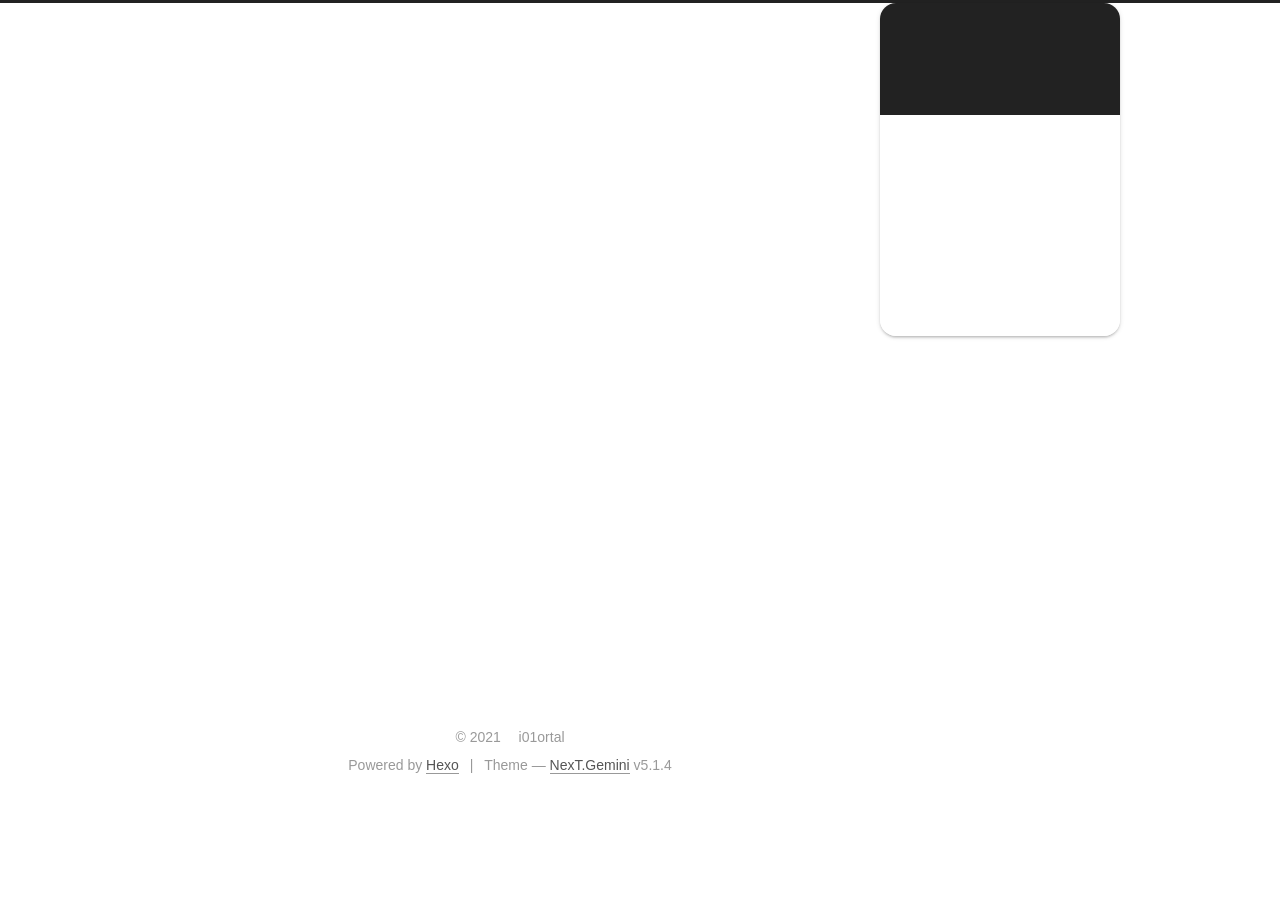
==== about/index.html @ e4cbe6ba "Site updated: 2021-07-30 02:24:01" ====
<!DOCTYPE html>



  


<html class="theme-next gemini use-motion" lang="en">
<head>
  <meta charset="UTF-8"/>
<meta http-equiv="X-UA-Compatible" content="IE=edge" />
<meta name="viewport" content="width=device-width, initial-scale=1, maximum-scale=1"/>
<meta name="theme-color" content="#222">









<meta http-equiv="Cache-Control" content="no-transform" />
<meta http-equiv="Cache-Control" content="no-siteapp" />
















  
  
  <link href="/lib/fancybox/source/jquery.fancybox.css?v=2.1.5" rel="stylesheet" type="text/css" />







<link href="/lib/font-awesome/css/font-awesome.min.css?v=4.6.2" rel="stylesheet" type="text/css" />

<link href="/css/main.css?v=5.1.4" rel="stylesheet" type="text/css" />


  <link rel="apple-touch-icon" sizes="180x180" href="/images/favicon.ico?v=5.1.4">


  <link rel="icon" type="image/png" sizes="32x32" href="/images/favicon.ico?v=5.1.4">


  <link rel="icon" type="image/png" sizes="16x16" href="/images/favicon.ico?v=5.1.4">


  <link rel="mask-icon" href="/images/favicon.ico?v=5.1.4" color="#222">





  <meta name="keywords" content="Hexo, NexT" />




  


  <link rel="alternate" href="/atom.xml" title="i01ortal" type="application/atom+xml" />






<meta name="description" content="Yushu dissolve faery deep, containing light mixed vulgar like centerless. No fear. No distractions. The ability to let that which does not matter truly slide. About me I’ve waited 60 years for her. Th">
<meta property="og:type" content="website">
<meta property="og:title" content="About">
<meta property="og:url" content="http://i01ortal.tk/about/index.html">
<meta property="og:site_name" content="i01ortal">
<meta property="og:description" content="Yushu dissolve faery deep, containing light mixed vulgar like centerless. No fear. No distractions. The ability to let that which does not matter truly slide. About me I’ve waited 60 years for her. Th">
<meta property="og:locale" content="en_US">
<meta property="og:image" content="http://i01ortal.tk/about/about.png">
<meta property="article:published_time" content="2021-07-16T03:40:44.000Z">
<meta property="article:modified_time" content="2021-07-30T09:21:51.119Z">
<meta property="article:author" content="i01ortal">
<meta property="article:tag" content="Pathfinder">
<meta name="twitter:card" content="summary">
<meta name="twitter:image" content="http://i01ortal.tk/about/about.png">



<script type="text/javascript" id="hexo.configurations">
  var NexT = window.NexT || {};
  var CONFIG = {
    root: '',
    scheme: 'Gemini',
    version: '5.1.4',
    sidebar: {"position":"right","display":"post","offset":12,"b2t":true,"scrollpercent":false,"onmobile":false},
    fancybox: true,
    tabs: true,
    motion: {"enable":true,"async":false,"transition":{"post_block":"fadeIn","post_header":"slideDownIn","post_body":"slideDownIn","coll_header":"slideLeftIn","sidebar":"slideUpIn"}},
    duoshuo: {
      userId: '0',
      author: 'Author'
    },
    algolia: {
      applicationID: '',
      apiKey: '',
      indexName: '',
      hits: {"per_page":10},
      labels: {"input_placeholder":"Search for Posts","hits_empty":"We didn't find any results for the search: ${query}","hits_stats":"${hits} results found in ${time} ms"}
    }
  };
</script>



  <link rel="canonical" href="http://i01ortal.tk/about/"/>





  <title>About | i01ortal</title>
  








<meta name="generator" content="Hexo 5.4.0"></head>

<body itemscope itemtype="http://schema.org/WebPage" lang="en">

  
  
    
  

  <div class="container sidebar-position-right page-post-detail">
    <div class="headband"></div>

    <header id="header" class="header" itemscope itemtype="http://schema.org/WPHeader">
      <div class="header-inner"><div class="site-brand-wrapper">
  <div class="site-meta ">
    

    <div class="custom-logo-site-title">
      <a href="/"  class="brand" rel="start">
        <span class="logo-line-before"><i></i></span>
        <span class="site-title">i01ortal</span>
        <span class="logo-line-after"><i></i></span>
      </a>
    </div>
      
        <p class="site-subtitle">My Conquest Is the Sea of Stars</p>
      
  </div>

  <div class="site-nav-toggle">
    <button>
      <span class="btn-bar"></span>
      <span class="btn-bar"></span>
      <span class="btn-bar"></span>
    </button>
  </div>
</div>

<nav class="site-nav">
  

  
    <ul id="menu" class="menu">
      
        
        <li class="menu-item menu-item-home">
          <a href="/" rel="section">
            
              <i class="menu-item-icon fa fa-fw fa-question-circle"></i> <br />
            
            Home
          </a>
        </li>
      
        
        <li class="menu-item menu-item-about">
          <a href="/about/" rel="section">
            
              <i class="menu-item-icon fa fa-fw fa-question-circle"></i> <br />
            
            About
          </a>
        </li>
      
        
        <li class="menu-item menu-item-tags">
          <a href="/tags/" rel="section">
            
              <i class="menu-item-icon fa fa-fw fa-question-circle"></i> <br />
            
            Tags
          </a>
        </li>
      
        
        <li class="menu-item menu-item-categories">
          <a href="/categories/" rel="section">
            
              <i class="menu-item-icon fa fa-fw fa-question-circle"></i> <br />
            
            Categories
          </a>
        </li>
      
        
        <li class="menu-item menu-item-archives">
          <a href="/archives/" rel="section">
            
              <i class="menu-item-icon fa fa-fw fa-question-circle"></i> <br />
            
            Archives
          </a>
        </li>
      

      
    </ul>
  

  
</nav>



 </div>
    </header>

    <main id="main" class="main">
      <div class="main-inner">
        <div class="content-wrap">
          <div id="content" class="content">
            

  <div id="posts" class="posts-expand">
    
    
    
    <div class="post-block page">
      <header class="post-header">

	<h1 class="post-title" itemprop="name headline">About</h1>



</header>

      
      
      
      <div class="post-body">
        
        
          <p>Yushu dissolve faery deep, containing light mixed vulgar like centerless.</p>
<p>No fear. No distractions. The ability to let that which does not matter truly slide.</p>
<p>About me I’ve waited 60 years for her.</p>
<p>This is my Email : <a href="mailto:&#x69;&#x30;&#49;&#x6f;&#x72;&#x74;&#x61;&#x6c;&#x40;&#x6f;&#x75;&#116;&#108;&#111;&#111;&#x6b;&#x2e;&#x63;&#111;&#x6d;">&#x69;&#x30;&#49;&#x6f;&#x72;&#x74;&#x61;&#x6c;&#x40;&#x6f;&#x75;&#116;&#108;&#111;&#111;&#x6b;&#x2e;&#x63;&#111;&#x6d;</a> if you any question , please.</p>
<p><img src="/about/about.png" alt="about"></p>

        
      </div>
      
      
      
    </div>
    
    
    
  </div>


          </div>
          


          

  



        </div>
        
          
  
  <div class="sidebar-toggle">
    <div class="sidebar-toggle-line-wrap">
      <span class="sidebar-toggle-line sidebar-toggle-line-first"></span>
      <span class="sidebar-toggle-line sidebar-toggle-line-middle"></span>
      <span class="sidebar-toggle-line sidebar-toggle-line-last"></span>
    </div>
  </div>

  <aside id="sidebar" class="sidebar">
    
    <div class="sidebar-inner">

      

      

      <section class="site-overview-wrap sidebar-panel sidebar-panel-active">
        <div class="site-overview">
          <div class="site-author motion-element" itemprop="author" itemscope itemtype="http://schema.org/Person">
            
              <img class="site-author-image" itemprop="image"
                src="/images/avatar.gif"
                alt="" />
            
              <p class="site-author-name" itemprop="name"></p>
              <p class="site-description motion-element" itemprop="description"></p>
          </div>

          <nav class="site-state motion-element">

            
              <div class="site-state-item site-state-posts">
              
                <a href="/archives/">
              
                  <span class="site-state-item-count">1</span>
                  <span class="site-state-item-name">posts</span>
                </a>
              </div>
            

            
              
              
              <div class="site-state-item site-state-categories">
                <a href="/categories/index.html">
                  <span class="site-state-item-count">1</span>
                  <span class="site-state-item-name">categories</span>
                </a>
              </div>
            

            
              
              
              <div class="site-state-item site-state-tags">
                <a href="/tags/index.html">
                  <span class="site-state-item-count">1</span>
                  <span class="site-state-item-name">tags</span>
                </a>
              </div>
            

          </nav>

          
            <div class="feed-link motion-element">
              <a href="/atom.xml" rel="alternate">
                <i class="fa fa-rss"></i>
                RSS
              </a>
            </div>
          

          
            <div class="links-of-author motion-element">
                
                  <span class="links-of-author-item">
                    <a href="https://github.com/i01ortal" target="_blank" title="GitHub">
                      
                        <i class="fa fa-fw fa-github"></i>GitHub</a>
                  </span>
                
                  <span class="links-of-author-item">
                    <a href="https://twitter.com/i01ortal" target="_blank" title="Twitter">
                      
                        <i class="fa fa-fw fa-twitter"></i>Twitter</a>
                  </span>
                
            </div>
          

          
          

          
          

          

        </div>
      </section>

      

      
        <div class="back-to-top">
          <i class="fa fa-arrow-up"></i>
          
        </div>
      

    </div>
  </aside>


        
      </div>
    </main>

    <footer id="footer" class="footer">
      <div class="footer-inner">
        <div class="copyright">&copy; <span itemprop="copyrightYear">2021</span>
  <span class="with-love">
    <i class="fa fa-user"></i>
  </span>
  <span class="author" itemprop="copyrightHolder">i01ortal</span>

  
</div>


  <div class="powered-by">Powered by <a class="theme-link" target="_blank" href="https://hexo.io">Hexo</a></div>



  <span class="post-meta-divider">|</span>



  <div class="theme-info">Theme &mdash; <a class="theme-link" target="_blank" href="https://github.com/iissnan/hexo-theme-next">NexT.Gemini</a> v5.1.4</div>




        







        
      </div>
    </footer>

    

    

  </div>

  

<script type="text/javascript">
  if (Object.prototype.toString.call(window.Promise) !== '[object Function]') {
    window.Promise = null;
  }
</script>









  












  
  
    <script type="text/javascript" src="/lib/jquery/index.js?v=2.1.3"></script>
  

  
  
    <script type="text/javascript" src="/lib/fastclick/lib/fastclick.min.js?v=1.0.6"></script>
  

  
  
    <script type="text/javascript" src="/lib/jquery_lazyload/jquery.lazyload.js?v=1.9.7"></script>
  

  
  
    <script type="text/javascript" src="/lib/velocity/velocity.min.js?v=1.2.1"></script>
  

  
  
    <script type="text/javascript" src="/lib/velocity/velocity.ui.min.js?v=1.2.1"></script>
  

  
  
    <script type="text/javascript" src="/lib/fancybox/source/jquery.fancybox.pack.js?v=2.1.5"></script>
  


  


  <script type="text/javascript" src="/js/src/utils.js?v=5.1.4"></script>

  <script type="text/javascript" src="/js/src/motion.js?v=5.1.4"></script>



  
  


  <script type="text/javascript" src="/js/src/affix.js?v=5.1.4"></script>

  <script type="text/javascript" src="/js/src/schemes/pisces.js?v=5.1.4"></script>



  
  <script type="text/javascript" src="/js/src/scrollspy.js?v=5.1.4"></script>
<script type="text/javascript" src="/js/src/post-details.js?v=5.1.4"></script>



  


  <script type="text/javascript" src="/js/src/bootstrap.js?v=5.1.4"></script>



  


  




	





  





  












  





  

  

  

  
  

  

  

  

</body>
</html>
---- css/main.css ----
/* normalize.css v3.0.2 | MIT License | git.io/normalize */
html {
  font-family: sans-serif; /* 1 */
  -ms-text-size-adjust: 100%; /* 2 */
  -webkit-text-size-adjust: 100%; /* 2 */
}
body {
  margin: 0;
}
article,
aside,
details,
figcaption,
figure,
footer,
header,
hgroup,
main,
menu,
nav,
section,
summary {
  display: block;
}
audio,
canvas,
progress,
video {
  display: inline-block; /* 1 */
  vertical-align: baseline; /* 2 */
}
audio:not([controls]) {
  display: none;
  height: 0;
}
[hidden],
template {
  display: none;
}
a {
  background-color: transparent;
}
a:active,
a:hover {
  outline: 0;
}
abbr[title] {
  border-bottom: 1px dotted;
}
b,
strong {
  font-weight: bold;
}
dfn {
  font-style: italic;
}
h1 {
  font-size: 2em;
  margin: 0.67em 0;
}
mark {
  background: #ff0;
  color: #000;
}
small {
  font-size: 80%;
}
sub,
sup {
  font-size: 75%;
  line-height: 0;
  position: relative;
  vertical-align: baseline;
}
sup {
  top: -0.5em;
}
sub {
  bottom: -0.25em;
}
img {
  border: 0;
}
svg:not(:root) {
  overflow: hidden;
}
figure {
  margin: 1em 40px;
}
hr {
  -moz-box-sizing: content-box;
  box-sizing: content-box;
  height: 0;
}
pre {
  overflow: auto;
}
code,
kbd,
pre,
samp {
  font-family: monospace, monospace;
  font-size: 1em;
}
button,
input,
optgroup,
select,
textarea {
  color: inherit; /* 1 */
  font: inherit; /* 2 */
  margin: 0; /* 3 */
}
button {
  overflow: visible;
}
button,
select {
  text-transform: none;
}
button,
html input[type="button"],
input[type="reset"],
input[type="submit"] {
  -webkit-appearance: button; /* 2 */
  cursor: pointer; /* 3 */
}
button[disabled],
html input[disabled] {
  cursor: default;
}
button::-moz-focus-inner,
input::-moz-focus-inner {
  border: 0;
  padding: 0;
}
input {
  line-height: normal;
}
input[type="checkbox"],
input[type="radio"] {
  box-sizing: border-box; /* 1 */
  padding: 0; /* 2 */
}
input[type="number"]::-webkit-inner-spin-button,
input[type="number"]::-webkit-outer-spin-button {
  height: auto;
}
input[type="search"] {
  -webkit-appearance: textfield; /* 1 */
  -moz-box-sizing: content-box;
  -webkit-box-sizing: content-box; /* 2 */
  box-sizing: content-box;
}
input[type="search"]::-webkit-search-cancel-button,
input[type="search"]::-webkit-search-decoration {
  -webkit-appearance: none;
}
fieldset {
  border: 1px solid #c0c0c0;
  margin: 0 2px;
  padding: 0.35em 0.625em 0.75em;
}
legend {
  border: 0; /* 1 */
  padding: 0; /* 2 */
}
textarea {
  overflow: auto;
}
optgroup {
  font-weight: bold;
}
table {
  border-collapse: collapse;
  border-spacing: 0;
}
td,
th {
  padding: 0;
}
::selection {
  background: #262a30;
  color: #fff;
}
body {
  position: relative;
  font-family: 'Lato', "PingFang SC", "Microsoft YaHei", sans-serif;
  font-size: 14px;
  line-height: 2;
  color: #555;
  background: #eee;
}
@media (max-width: 767px) {
  body {
    padding-right: 0 !important;
  }
}
@media (min-width: 768px) and (max-width: 991px) {
  body {
    padding-right: 0 !important;
  }
}
@media (min-width: 1600px) {
  body {
    font-size: 16px;
  }
}
h1,
h2,
h3,
h4,
h5,
h6 {
  margin: 0;
  padding: 0;
  font-weight: bold;
  line-height: 1.5;
  font-family: 'Lato', "PingFang SC", "Microsoft YaHei", sans-serif;
}
h2,
h3,
h4,
h5,
h6 {
  margin: 20px 0 15px;
}
h1 {
  font-size: 22px;
}
@media (max-width: 767px) {
  h1 {
    font-size: 18px;
  }
}
h2 {
  font-size: 20px;
}
@media (max-width: 767px) {
  h2 {
    font-size: 16px;
  }
}
h3 {
  font-size: 18px;
}
@media (max-width: 767px) {
  h3 {
    font-size: 14px;
  }
}
h4 {
  font-size: 16px;
}
@media (max-width: 767px) {
  h4 {
    font-size: 12px;
  }
}
h5 {
  font-size: 14px;
}
@media (max-width: 767px) {
  h5 {
    font-size: 10px;
  }
}
h6 {
  font-size: 12px;
}
@media (max-width: 767px) {
  h6 {
    font-size: 8px;
  }
}
p {
  margin: 0 0 20px 0;
}
a {
  color: #555;
  text-decoration: none;
  outline: none;
  border-bottom: 1px solid #999;
  word-wrap: break-word;
}
a:hover {
  color: #222;
  border-bottom-color: #222;
}
blockquote {
  margin: 0;
  padding: 0;
}
img {
  display: block;
  margin: auto;
  max-width: 100%;
  height: auto;
}
hr {
  margin: 40px 0;
  height: 3px;
  border: none;
  background-color: #ddd;
  background-image: repeating-linear-gradient(-45deg, #fff, #fff 4px, transparent 4px, transparent 8px);
}
blockquote {
  padding: 0 15px;
  color: #666;
  border-left: 4px solid #ddd;
}
blockquote cite::before {
  content: "-";
  padding: 0 5px;
}
dt {
  font-weight: 700;
}
dd {
  margin: 0;
  padding: 0;
}
kbd {
  border: 1px solid #ccc;
  border-radius: 0.2em;
  box-shadow: 0.1em 0.1em 0.2em rgba(0,0,0,0.1);
  background-color: #f9f9f9;
  font-family: inherit;
  background-image: -webkit-linear-gradient(top, #eee, #fff, #eee);
  padding: 0.1em 0.3em;
  white-space: nowrap;
}
.text-left {
  text-align: left;
}
.text-center {
  text-align: center;
}
.text-right {
  text-align: right;
}
.text-justify {
  text-align: justify;
}
.text-nowrap {
  white-space: nowrap;
}
.text-lowercase {
  text-transform: lowercase;
}
.text-uppercase {
  text-transform: uppercase;
}
.text-capitalize {
  text-transform: capitalize;
}
.center-block {
  display: block;
  margin-left: auto;
  margin-right: auto;
}
.clearfix:before,
.clearfix:after {
  content: " ";
  display: table;
}
.clearfix:after {
  clear: both;
}
.pullquote {
  width: 45%;
}
.pullquote.left {
  float: left;
  margin-left: 5px;
  margin-right: 10px;
}
.pullquote.right {
  float: right;
  margin-left: 10px;
  margin-right: 5px;
}
.affix.affix.affix {
  position: fixed;
}
.translation {
  margin-top: -20px;
  font-size: 14px;
  color: #999;
}
.scrollbar-measure {
  width: 100px;
  height: 100px;
  overflow: scroll;
  position: absolute;
  top: -9999px;
}
.use-motion .motion-element {
  opacity: 0;
}
table {
  margin: 20px 0;
  width: 100%;
  border-collapse: collapse;
  border-spacing: 0;
  border: 1px solid #ddd;
  font-size: 14px;
  table-layout: fixed;
  word-wrap: break-all;
}
table>tbody>tr:nth-of-type(odd) {
  background-color: #f9f9f9;
}
table>tbody>tr:hover {
  background-color: #f5f5f5;
}
caption,
th,
td {
  padding: 8px;
  text-align: left;
  vertical-align: middle;
  font-weight: normal;
}
th,
td {
  border-bottom: 3px solid #ddd;
  border-right: 1px solid #eee;
}
th {
  padding-bottom: 10px;
  font-weight: 700;
}
td {
  border-bottom-width: 1px;
}
html,
body {
  height: 100%;
}
.container {
  position: relative;
  min-height: 100%;
}
.header-inner {
  margin: 0 auto;
  padding: 100px 0 70px;
  width: calc(100% - 252px);
}
@media (min-width: 1600px) {
  .container .header-inner {
    width: 900px;
  }
}
.main {
  padding-bottom: 150px;
}
.main-inner {
  margin: 0 auto;
  width: calc(100% - 252px);
}
@media (min-width: 1600px) {
  .container .main-inner {
    width: 900px;
  }
}
.footer {
  position: absolute;
  left: 0;
  bottom: 0;
  width: 100%;
  min-height: 50px;
}
.footer-inner {
  box-sizing: border-box;
  margin: 20px auto;
  width: calc(100% - 252px);
}
@media (min-width: 1600px) {
  .container .footer-inner {
    width: 900px;
  }
}
pre,
.highlight {
  overflow: auto;
  margin: 20px 0;
  padding: 0;
  font-size: 13px;
  color: #4d4d4c;
  background: #f7f7f7;
  line-height: 1.6;
}
pre,
code {
  font-family: consolas, Menlo, "PingFang SC", "Microsoft YaHei", monospace;
}
code {
  padding: 2px 4px;
  word-wrap: break-word;
  color: #555;
  background: #eee;
  border-radius: 3px;
  font-size: 13px;
}
pre {
  padding: 10px;
}
pre code {
  padding: 0;
  color: #4d4d4c;
  background: none;
  text-shadow: none;
}
.highlight {
  border-radius: 1px;
}
.highlight pre {
  border: none;
  margin: 0;
  padding: 10px 0;
}
.highlight table {
  margin: 0;
  width: auto;
  border: none;
}
.highlight td {
  border: none;
  padding: 0;
}
.highlight figcaption {
  font-size: 1em;
  color: #4d4d4c;
  line-height: 1em;
  margin-bottom: 1em;
}
.highlight figcaption:before,
.highlight figcaption:after {
  content: " ";
  display: table;
}
.highlight figcaption:after {
  clear: both;
}
.highlight figcaption a {
  float: right;
  color: #4d4d4c;
}
.highlight figcaption a:hover {
  border-bottom-color: #4d4d4c;
}
.highlight .gutter pre {
  padding-left: 10px;
  padding-right: 10px;
  color: #869194;
  text-align: right;
  background-color: #eff2f3;
}
.highlight .code pre {
  width: 100%;
  padding-left: 10px;
  padding-right: 10px;
  background-color: #f7f7f7;
}
.highlight .line {
  height: 20px;
}
.gutter {
  -webkit-user-select: none;
  -moz-user-select: none;
  -ms-user-select: none;
  user-select: none;
}
.gist table {
  width: auto;
}
.gist table td {
  border: none;
}
pre .deletion {
  background: #fdd;
}
pre .addition {
  background: #dfd;
}
pre .meta {
  color: #8959a8;
}
pre .comment {
  color: #8e908c;
}
pre .variable,
pre .attribute,
pre .tag,
pre .regexp,
pre .ruby .constant,
pre .xml .tag .title,
pre .xml .pi,
pre .xml .doctype,
pre .html .doctype,
pre .css .id,
pre .css .class,
pre .css .pseudo {
  color: #c82829;
}
pre .number,
pre .preprocessor,
pre .built_in,
pre .literal,
pre .params,
pre .constant,
pre .command {
  color: #f5871f;
}
pre .ruby .class .title,
pre .css .rules .attribute,
pre .string,
pre .value,
pre .inheritance,
pre .header,
pre .ruby .symbol,
pre .xml .cdata,
pre .special,
pre .number,
pre .formula {
  color: #718c00;
}
pre .title,
pre .css .hexcolor {
  color: #3e999f;
}
pre .function,
pre .python .decorator,
pre .python .title,
pre .ruby .function .title,
pre .ruby .title .keyword,
pre .perl .sub,
pre .javascript .title,
pre .coffeescript .title {
  color: #4271ae;
}
pre .keyword,
pre .javascript .function {
  color: #8959a8;
}
.full-image.full-image.full-image.full-image {
  border: none;
  max-width: 100%;
  width: auto;
  margin: 20px auto 25px;
}
@media (min-width: 992px) {
  .full-image.full-image.full-image.full-image {
    max-width: none;
    width: 118%;
    margin: 0 -9%;
  }
}
.blockquote-center,
.page-home .post-type-quote blockquote,
.page-post-detail .post-type-quote blockquote {
  position: relative;
  margin: 40px 0;
  padding: 0;
  border-left: none;
  text-align: center;
}
.blockquote-center::before,
.page-home .post-type-quote blockquote::before,
.page-post-detail .post-type-quote blockquote::before,
.blockquote-center::after,
.page-home .post-type-quote blockquote::after,
.page-post-detail .post-type-quote blockquote::after {
  position: absolute;
  content: ' ';
  display: block;
  width: 100%;
  height: 24px;
  opacity: 0.2;
  background-repeat: no-repeat;
  background-position: 0 -6px;
  background-size: 22px 22px;
}
.blockquote-center::before,
.page-home .post-type-quote blockquote::before,
.page-post-detail .post-type-quote blockquote::before {
  top: -20px;
  background-image: url("../images/quote-l.svg");
  border-top: 1px solid #ccc;
}
.blockquote-center::after,
.page-home .post-type-quote blockquote::after,
.page-post-detail .post-type-quote blockquote::after {
  bottom: -20px;
  background-image: url("../images/quote-r.svg");
  border-bottom: 1px solid #ccc;
  background-position: 100% 8px;
}
.blockquote-center p,
.page-home .post-type-quote blockquote p,
.page-post-detail .post-type-quote blockquote p,
.blockquote-center div,
.page-home .post-type-quote blockquote div,
.page-post-detail .post-type-quote blockquote div {
  text-align: center;
}
.post .post-body .group-picture img {
  box-sizing: border-box;
  padding: 0 3px;
  border: none;
}
.post .group-picture-row {
  overflow: hidden;
  margin-top: 6px;
}
.post .group-picture-row:first-child {
  margin-top: 0;
}
.post .group-picture-column {
  float: left;
}
.page-post-detail .post-body .group-picture-column {
  float: none;
  margin-top: 10px;
  width: auto !important;
}
.page-post-detail .post-body .group-picture-column img {
  margin: 0 auto;
}
.page-archive .group-picture-container {
  overflow: hidden;
}
.page-archive .group-picture-row {
  float: left;
}
.page-archive .group-picture-row:first-child {
  margin-top: 6px;
}
.page-archive .group-picture-column {
  max-width: 150px;
  max-height: 150px;
}
.post-body .note {
  position: relative;
  padding: 15px;
  margin-bottom: 20px;
  border: 1px solid #eee;
  border-left-width: 5px;
  border-radius: 3px;
}
.post-body .note h2,
.post-body .note h3,
.post-body .note h4,
.post-body .note h5,
.post-body .note h6 {
  margin-top: 0;
  margin-bottom: 0;
  border-bottom: initial;
  padding-top: 0 !important;
}
.post-body .note p:first-child,
.post-body .note ul:first-child,
.post-body .note ol:first-child,
.post-body .note table:first-child,
.post-body .note pre:first-child,
.post-body .note blockquote:first-child {
  margin-top: 0;
}
.post-body .note p:last-child,
.post-body .note ul:last-child,
.post-body .note ol:last-child,
.post-body .note table:last-child,
.post-body .note pre:last-child,
.post-body .note blockquote:last-child {
  margin-bottom: 0;
}
.post-body .note.default {
  border-left-color: #777;
}
.post-body .note.default h2,
.post-body .note.default h3,
.post-body .note.default h4,
.post-body .note.default h5,
.post-body .note.default h6 {
  color: #777;
}
.post-body .note.primary {
  border-left-color: #6f42c1;
}
.post-body .note.primary h2,
.post-body .note.primary h3,
.post-body .note.primary h4,
.post-body .note.primary h5,
.post-body .note.primary h6 {
  color: #6f42c1;
}
.post-body .note.info {
  border-left-color: #428bca;
}
.post-body .note.info h2,
.post-body .note.info h3,
.post-body .note.info h4,
.post-body .note.info h5,
.post-body .note.info h6 {
  color: #428bca;
}
.post-body .note.success {
  border-left-color: #5cb85c;
}
.post-body .note.success h2,
.post-body .note.success h3,
.post-body .note.success h4,
.post-body .note.success h5,
.post-body .note.success h6 {
  color: #5cb85c;
}
.post-body .note.warning {
  border-left-color: #f0ad4e;
}
.post-body .note.warning h2,
.post-body .note.warning h3,
.post-body .note.warning h4,
.post-body .note.warning h5,
.post-body .note.warning h6 {
  color: #f0ad4e;
}
.post-body .note.danger {
  border-left-color: #d9534f;
}
.post-body .note.danger h2,
.post-body .note.danger h3,
.post-body .note.danger h4,
.post-body .note.danger h5,
.post-body .note.danger h6 {
  color: #d9534f;
}
.post-body .label {
  display: inline;
  padding: 0 2px;
  white-space: nowrap;
}
.post-body .label.default {
  background-color: #f0f0f0;
}
.post-body .label.primary {
  background-color: #efe6f7;
}
.post-body .label.info {
  background-color: #e5f2f8;
}
.post-body .label.success {
  background-color: #e7f4e9;
}
.post-body .label.warning {
  background-color: #fcf6e1;
}
.post-body .label.danger {
  background-color: #fae8eb;
}
.post-body .tabs {
  position: relative;
  display: block;
  margin-bottom: 20px;
  padding-top: 10px;
}
.post-body .tabs ul.nav-tabs {
  margin: 0;
  padding: 0;
  display: flex;
  margin-bottom: -1px;
}
@media (max-width: 413px) {
  .post-body .tabs ul.nav-tabs {
    display: block;
    margin-bottom: 5px;
  }
}
.post-body .tabs ul.nav-tabs li.tab {
  list-style-type: none !important;
  margin: 0 0.25em 0 0;
  border-top: 3px solid transparent;
  border-left: 1px solid transparent;
  border-right: 1px solid transparent;
}
@media (max-width: 413px) {
  .post-body .tabs ul.nav-tabs li.tab {
    margin: initial;
    border-top: 1px solid transparent;
    border-left: 3px solid transparent;
    border-right: 1px solid transparent;
    border-bottom: 1px solid transparent;
  }
}
.post-body .tabs ul.nav-tabs li.tab a {
  outline: 0;
  border-bottom: initial;
  display: block;
  line-height: 1.8em;
  padding: 0.25em 0.75em;
  transition-duration: 0.2s;
  transition-timing-function: ease-out;
  transition-delay: 0s;
}
.post-body .tabs ul.nav-tabs li.tab a i {
  width: 1.285714285714286em;
}
.post-body .tabs ul.nav-tabs li.tab.active {
  border-top: 3px solid #fc6423;
  border-left: 1px solid #ddd;
  border-right: 1px solid #ddd;
  background-color: #fff;
}
@media (max-width: 413px) {
  .post-body .tabs ul.nav-tabs li.tab.active {
    border-top: 1px solid #ddd;
    border-left: 3px solid #fc6423;
    border-right: 1px solid #ddd;
    border-bottom: 1px solid #ddd;
  }
}
.post-body .tabs ul.nav-tabs li.tab.active a {
  cursor: default;
  color: #555;
}
.post-body .tabs .tab-content {
  background-color: #fff;
}
.post-body .tabs .tab-content .tab-pane {
  border: 1px solid #ddd;
  padding: 20px 20px 0 20px;
}
.post-body .tabs .tab-content .tab-pane:not(.active) {
  display: none !important;
}
.post-body .tabs .tab-content .tab-pane.active {
  display: block !important;
}
.btn {
  display: inline-block;
  padding: 0 20px;
  font-size: 14px;
  color: #555;
  background: #fff;
  border: 2px solid #555;
  text-decoration: none;
  border-radius: 2px;
  transition-property: background-color;
  transition-duration: 0.2s;
  transition-timing-function: ease-in-out;
  transition-delay: 0s;
  line-height: 2;
}
.btn:hover {
  border-color: #222;
  color: #fff;
  background: #222;
}
.btn +.btn {
  margin: 0 0 8px 8px;
}
.btn .fa-fw {
  width: 1.285714285714286em;
  text-align: left;
}
.btn-bar {
  display: block;
  width: 22px;
  height: 2px;
  background: #555;
  border-radius: 1px;
}
.btn-bar+.btn-bar {
  margin-top: 4px;
}
.pagination {
  margin: 120px 0 40px;
  text-align: center;
  border-top: 1px solid #eee;
}
.page-number-basic,
.pagination .prev,
.pagination .next,
.pagination .page-number,
.pagination .space {
  display: inline-block;
  position: relative;
  top: -1px;
  margin: 0 10px;
  padding: 0 11px;
}
@media (max-width: 767px) {
  .page-number-basic,
  .pagination .prev,
  .pagination .next,
  .pagination .page-number,
  .pagination .space {
    margin: 0 5px;
  }
}
.pagination .prev,
.pagination .next,
.pagination .page-number {
  border-bottom: 0;
  border-top: 1px solid #eee;
  transition-property: border-color;
  transition-duration: 0.2s;
  transition-timing-function: ease-in-out;
  transition-delay: 0s;
}
.pagination .prev:hover,
.pagination .next:hover,
.pagination .page-number:hover {
  border-top-color: #222;
}
.pagination .space {
  padding: 0;
  margin: 0;
}
.pagination .prev {
  margin-left: 0;
}
.pagination .next {
  margin-right: 0;
}
.pagination .page-number.current {
  color: #fff;
  background: #ccc;
  border-top-color: #ccc;
}
@media (max-width: 767px) {
  .pagination {
    border-top: none;
  }
  .pagination .prev,
  .pagination .next,
  .pagination .page-number {
    margin-bottom: 10px;
    border-top: 0;
    border-bottom: 1px solid #eee;
    padding: 0 10px;
  }
  .pagination .prev:hover,
  .pagination .next:hover,
  .pagination .page-number:hover {
    border-bottom-color: #222;
  }
}
.comments {
  margin: 60px 20px 0;
}
.tag-cloud {
  text-align: center;
}
.tag-cloud a {
  display: inline-block;
  margin: 10px;
}
.back-to-top {
  display: none;
  margin: 20px -10px -20px;
  background: #eee;
  font-size: 12px;
  opacity: 0.6;
  cursor: pointer;
  text-align: center;
  -webkit-transform: translateZ(0);
  transition-duration: 0.2s;
  transition-timing-function: ease-in-out;
  transition-delay: 0s;
}
.back-to-top:hover {
  opacity: 0.8;
}
@media (min-width: 768px) and (max-width: 991px) {
  .back-to-top {
    display: none !important;
  }
}
@media (max-width: 767px) {
  .back-to-top {
    display: none !important;
  }
}
.back-to-top.back-to-top-on {
  display: block;
}
.header {
  background: transparent;
}
.header-inner {
  position: relative;
}
.headband {
  height: 3px;
  background: #222;
}
.site-meta {
  margin: 0;
  text-align: center;
}
@media (max-width: 767px) {
  .site-meta {
    text-align: center;
  }
}
.brand {
  position: relative;
  display: inline-block;
  padding: 0 40px;
  color: #fff;
  background: #222;
  border-bottom: none;
}
.brand:hover {
  color: #fff;
}
.logo {
  display: inline-block;
  margin-right: 5px;
  line-height: 36px;
  vertical-align: top;
}
.site-title {
  display: inline-block;
  vertical-align: top;
  line-height: 36px;
  font-size: 20px;
  font-weight: normal;
  font-family: 'Lato', "PingFang SC", "Microsoft YaHei", sans-serif;
}
.site-subtitle {
  margin-top: 10px;
  font-size: 13px;
  color: #ddd;
}
.use-motion .brand {
  opacity: 0;
}
.use-motion .logo,
.use-motion .site-title,
.use-motion .site-subtitle {
  opacity: 0;
  position: relative;
  top: -10px;
}
.site-nav-toggle {
  display: none;
  position: absolute;
  top: 10px;
  left: 10px;
}
@media (max-width: 767px) {
  .site-nav-toggle {
    display: block;
  }
}
.site-nav-toggle button {
  margin-top: 2px;
  padding: 9px 10px;
  background: transparent;
  border: none;
}
@media (max-width: 767px) {
  .site-nav {
    display: none;
    margin: 0 -10px;
    padding: 0 10px;
    clear: both;
    border-top: 1px solid #ddd;
  }
}
@media (min-width: 768px) and (max-width: 991px) {
  .site-nav {
    display: block !important;
  }
}
@media (min-width: 992px) {
  .site-nav {
    display: block !important;
  }
}
.menu {
  margin-top: 20px;
  padding-left: 0;
  text-align: center;
}
.menu .menu-item {
  display: inline-block;
  margin: 0 10px;
  list-style: none;
}
@media screen and (max-width: 767px) {
  .menu .menu-item {
    margin-top: 10px;
  }
}
.menu .menu-item a {
  display: block;
  font-size: 13px;
  line-height: inherit;
  border-bottom: 1px solid transparent;
  transition-property: border-color;
  transition-duration: 0.2s;
  transition-timing-function: ease-in-out;
  transition-delay: 0s;
}
.menu .menu-item a:hover,
.menu-item-active a {
  border-bottom-color: #222;
}
.menu .menu-item .fa {
  margin-right: 5px;
}
.use-motion .menu-item {
  opacity: 0;
}
.post-body {
  font-family: 'Lato', "PingFang SC", "Microsoft YaHei", sans-serif;
}
@media (max-width: 767px) {
  .post-body {
    word-break: break-word;
  }
}
.post-body .fancybox img {
  display: block !important;
  margin: 0 auto;
  cursor: pointer;
  cursor: zoom-in;
  cursor: -webkit-zoom-in;
}
.post-body .image-caption,
.post-body .figure .caption {
  margin: -20px auto 15px;
  text-align: center;
  font-size: 14px;
  color: #999;
  font-weight: bold;
  line-height: 1;
}
.post-sticky-flag {
  display: inline-block;
  font-size: 16px;
  -ms-transform: rotate(30deg);
  -webkit-transform: rotate(30deg);
  -moz-transform: rotate(30deg);
  -ms-transform: rotate(30deg);
  -o-transform: rotate(30deg);
  transform: rotate(30deg);
}
.use-motion .post-block,
.use-motion .pagination,
.use-motion .comments {
  opacity: 0;
}
.use-motion .post-header {
  opacity: 0;
}
.use-motion .post-body {
  opacity: 0;
}
.use-motion .collection-title {
  opacity: 0;
}
.posts-expand {
  padding-top: 40px;
}
@media (max-width: 767px) {
  .posts-expand {
    margin: 0 20px;
  }
  .post-body pre .gutter pre {
    padding-right: 10px;
  }
  .post-body .highlight {
    margin-left: 0px;
    margin-right: 0px;
    padding: 0;
  }
  .post-body .highlight .gutter pre {
    padding-right: 10px;
  }
}
@media (min-width: 992px) {
  .posts-expand .post-body {
    text-align: justify;
  }
}
.posts-expand .post-body h2,
.posts-expand .post-body h3,
.posts-expand .post-body h4,
.posts-expand .post-body h5,
.posts-expand .post-body h6 {
  padding-top: 10px;
}
.posts-expand .post-body h2 .header-anchor,
.posts-expand .post-body h3 .header-anchor,
.posts-expand .post-body h4 .header-anchor,
.posts-expand .post-body h5 .header-anchor,
.posts-expand .post-body h6 .header-anchor {
  float: right;
  margin-left: 10px;
  color: #ccc;
  border-bottom-style: none;
  visibility: hidden;
}
.posts-expand .post-body h2 .header-anchor:hover,
.posts-expand .post-body h3 .header-anchor:hover,
.posts-expand .post-body h4 .header-anchor:hover,
.posts-expand .post-body h5 .header-anchor:hover,
.posts-expand .post-body h6 .header-anchor:hover {
  color: inherit;
}
.posts-expand .post-body h2:hover .header-anchor,
.posts-expand .post-body h3:hover .header-anchor,
.posts-expand .post-body h4:hover .header-anchor,
.posts-expand .post-body h5:hover .header-anchor,
.posts-expand .post-body h6:hover .header-anchor {
  visibility: visible;
}
.posts-expand .post-body ul li {
  list-style: circle;
}
.posts-expand .post-body img {
  box-sizing: border-box;
  margin: auto;
  padding: 3px;
  border: 1px solid #ddd;
}
.posts-expand .post-body .fancybox img {
  margin: 0 auto 25px;
}
@media (max-width: 767px) {
  .posts-collapse {
    margin: 0 20px;
  }
  .posts-collapse .post-title,
  .posts-collapse .post-meta {
    display: block;
    width: auto;
    text-align: left;
  }
}
.posts-collapse {
  position: relative;
  z-index: 1010;
  margin-left: 55px;
}
.posts-collapse::after {
  content: " ";
  position: absolute;
  top: 20px;
  left: 0;
  margin-left: -2px;
  width: 4px;
  height: 100%;
  background: #f5f5f5;
  z-index: -1;
}
@media (max-width: 767px) {
  .posts-collapse {
    margin: 0 20px;
  }
}
.posts-collapse .collection-title {
  position: relative;
  margin: 60px 0;
}
.posts-collapse .collection-title h1,
.posts-collapse .collection-title h2 {
  margin-left: 20px;
}
.posts-collapse .collection-title small {
  color: #bbb;
  margin-left: 5px;
}
.posts-collapse .collection-title::before {
  content: " ";
  position: absolute;
  left: 0;
  top: 50%;
  margin-left: -4px;
  margin-top: -4px;
  width: 8px;
  height: 8px;
  background: #bbb;
  border-radius: 50%;
}
.posts-collapse .post {
  margin: 30px 0;
}
.posts-collapse .post-header {
  position: relative;
  transition-duration: 0.2s;
  transition-timing-function: ease-in-out;
  transition-delay: 0s;
  transition-property: border;
  border-bottom: 1px dashed #ccc;
}
.posts-collapse .post-header::before {
  content: " ";
  position: absolute;
  left: 0;
  top: 12px;
  width: 6px;
  height: 6px;
  margin-left: -4px;
  background: #bbb;
  border-radius: 50%;
  border: 1px solid #fff;
  transition-duration: 0.2s;
  transition-timing-function: ease-in-out;
  transition-delay: 0s;
  transition-property: background;
}
.posts-collapse .post-header:hover {
  border-bottom-color: #666;
}
.posts-collapse .post-header:hover::before {
  background: #222;
}
.posts-collapse .post-meta {
  position: absolute;
  font-size: 12px;
  left: 20px;
  top: 5px;
}
.posts-collapse .post-comments-count {
  display: none;
}
.posts-collapse .post-title {
  margin-left: 60px;
  font-size: 16px;
  font-weight: normal;
  line-height: inherit;
}
.posts-collapse .post-title::after {
  margin-left: 3px;
  opacity: 0.6;
}
.posts-collapse .post-title a {
  color: #666;
  border-bottom: none;
}
.page-home .post-type-quote .post-header,
.page-post-detail .post-type-quote .post-header,
.page-home .post-type-quote .post-tags,
.page-post-detail .post-type-quote .post-tags {
  display: none;
}
.posts-expand .post-title {
  text-align: center;
  word-break: break-word;
  font-weight: 400;
}
.posts-expand .post-title-link {
  display: inline-block;
  position: relative;
  color: #555;
  border-bottom: none;
  line-height: 1.2;
  vertical-align: top;
}
.posts-expand .post-title-link::before {
  content: "";
  position: absolute;
  width: 100%;
  height: 2px;
  bottom: 0;
  left: 0;
  background-color: #000;
  visibility: hidden;
  -webkit-transform: scaleX(0);
  -moz-transform: scaleX(0);
  -ms-transform: scaleX(0);
  -o-transform: scaleX(0);
  transform: scaleX(0);
  transition-duration: 0.2s;
  transition-timing-function: ease-in-out;
  transition-delay: 0s;
}
.posts-expand .post-title-link:hover::before {
  visibility: visible;
  -webkit-transform: scaleX(1);
  -moz-transform: scaleX(1);
  -ms-transform: scaleX(1);
  -o-transform: scaleX(1);
  transform: scaleX(1);
}
.posts-expand .post-title-link .fa {
  font-size: 16px;
}
.posts-expand .post-meta {
  margin: 3px 0 60px 0;
  color: #999;
  font-family: 'Lato', "PingFang SC", "Microsoft YaHei", sans-serif;
  font-size: 12px;
  text-align: center;
}
.posts-expand .post-meta .post-category-list {
  display: inline-block;
  margin: 0;
  padding: 3px;
}
.posts-expand .post-meta .post-category-list-link {
  color: #999;
}
.posts-expand .post-meta .post-description {
  font-size: 14px;
  margin-top: 2px;
}
.post-meta-divider {
  margin: 0 0.5em;
}
.post-meta-item-icon {
  margin-right: 3px;
}
@media (min-width: 768px) and (max-width: 991px) {
  .post-meta-item-icon {
    display: inline-block;
  }
}
@media (max-width: 767px) {
  .post-meta-item-icon {
    display: inline-block;
  }
}
@media (min-width: 768px) and (max-width: 991px) {
  .post-meta-item-text {
    display: none;
  }
}
@media (max-width: 767px) {
  .post-meta-item-text {
    display: none;
  }
}
@media (max-width: 767px) {
  .posts-expand .post-comments-count {
    display: none;
  }
}
.post-button {
  margin-top: 40px;
}
.posts-expand .post-tags {
  margin-top: 40px;
  text-align: center;
}
.posts-expand .post-tags a {
  display: inline-block;
  margin-right: 10px;
  font-size: 13px;
}
.post-nav {
  display: table;
  margin-top: 15px;
  width: 100%;
  border-top: 1px solid #eee;
}
.post-nav-divider {
  display: table-cell;
  width: 10%;
}
.post-nav-item {
  display: table-cell;
  padding: 10px 0 0 0;
  width: 45%;
  vertical-align: top;
}
.post-nav-item a {
  position: relative;
  display: block;
  line-height: 25px;
  font-size: 14px;
  color: #555;
  border-bottom: none;
}
.post-nav-item a:hover {
  color: #222;
  border-bottom: none;
}
.post-nav-item a:active {
  top: 2px;
}
.post-nav-item .fa {
  position: absolute;
  top: 8px;
  left: 0;
  font-size: 12px;
}
.post-nav-next a {
  padding-left: 15px;
}
.post-nav-prev {
  text-align: right;
}
.post-nav-prev a {
  padding-right: 15px;
}
.post-nav-prev .fa {
  right: 0;
  left: auto;
}
.posts-expand .post-eof {
  display: block;
  margin: 80px auto 60px;
  width: 8%;
  height: 1px;
  background: #ccc;
  text-align: center;
}
.post:last-child .post-eof.post-eof.post-eof {
  display: none;
}
.post-gallery {
  display: table;
  table-layout: fixed;
  width: 100%;
  border-collapse: separate;
}
.post-gallery-row {
  display: table-row;
}
.post-gallery .post-gallery-img {
  display: table-cell;
  text-align: center;
  vertical-align: middle;
  border: none;
}
.post-gallery .post-gallery-img img {
  max-width: 100%;
  max-height: 100%;
  border: none;
}
.fancybox-close,
.fancybox-close:hover {
  border: none;
}
.rtl.post-body p,
.rtl.post-body a,
.rtl.post-body h1,
.rtl.post-body h2,
.rtl.post-body h3,
.rtl.post-body h4,
.rtl.post-body h5,
.rtl.post-body h6,
.rtl.post-body li,
.rtl.post-body ul,
.rtl.post-body ol {
  direction: rtl;
  font-family: UKIJ Ekran;
}
.rtl.post-title {
  font-family: UKIJ Ekran;
}
.sidebar {
  position: fixed;
  right: 0;
  top: 0;
  bottom: 0;
  width: 0;
  z-index: 1040;
  box-shadow: inset 0 2px 6px #000;
  background: #222;
  -webkit-transform: translateZ(0);
}
.sidebar a {
  color: #999;
  border-bottom-color: #555;
}
.sidebar a:hover {
  color: #eee;
}
@media (min-width: 768px) and (max-width: 991px) {
  .sidebar {
    display: none !important;
  }
}
@media (max-width: 767px) {
  .sidebar {
    display: none !important;
  }
}
.sidebar-inner {
  position: relative;
  padding: 20px 10px;
  color: #999;
  text-align: center;
}
.site-overview-wrap {
  overflow: hidden;
}
.site-overview {
  overflow-y: auto;
  overflow-x: hidden;
}
.sidebar-toggle {
  position: fixed;
  right: 30px;
  bottom: 45px;
  width: 14px;
  height: 14px;
  padding: 5px;
  background: #222;
  line-height: 0;
  z-index: 1050;
  cursor: pointer;
  -webkit-transform: translateZ(0);
}
@media (min-width: 768px) and (max-width: 991px) {
  .sidebar-toggle {
    display: none !important;
  }
}
@media (max-width: 767px) {
  .sidebar-toggle {
    display: none !important;
  }
}
.sidebar-toggle-line {
  position: relative;
  display: inline-block;
  vertical-align: top;
  height: 2px;
  width: 100%;
  background: #fff;
  margin-top: 3px;
}
.sidebar-toggle-line:first-child {
  margin-top: 0;
}
.site-author-image {
  display: block;
  margin: 0 auto;
  padding: 2px;
  max-width: 120px;
  height: auto;
  border: 1px solid #eee;
}
.site-author-name {
  margin: 0;
  text-align: center;
  color: #222;
  font-weight: 600;
}
.site-description {
  margin-top: 0;
  text-align: center;
  font-size: 13px;
  color: #999;
}
.site-state {
  overflow: hidden;
  line-height: 1.4;
  white-space: nowrap;
  text-align: center;
}
.site-state-item {
  display: inline-block;
  padding: 0 15px;
  border-left: 1px solid #eee;
}
.site-state-item:first-child {
  border-left: none;
}
.site-state-item a {
  border-bottom: none;
}
.site-state-item-count {
  display: block;
  text-align: center;
  color: inherit;
  font-weight: 600;
  font-size: 16px;
}
.site-state-item-name {
  font-size: 13px;
  color: #999;
}
.feed-link {
  margin-top: 20px;
}
.feed-link a {
  display: inline-block;
  padding: 0 15px;
  color: #fc6423;
  border: 1px solid #fc6423;
  border-radius: 4px;
}
.feed-link a i {
  color: #fc6423;
  font-size: 14px;
}
.feed-link a:hover {
  color: #fff;
  background: #fc6423;
}
.feed-link a:hover i {
  color: #fff;
}
.links-of-author {
  margin-top: 20px;
}
.links-of-author a {
  display: inline-block;
  vertical-align: middle;
  margin-right: 10px;
  margin-bottom: 10px;
  border-bottom-color: #555;
  font-size: 13px;
}
.links-of-author a:before {
  display: inline-block;
  vertical-align: middle;
  margin-right: 3px;
  content: " ";
  width: 4px;
  height: 4px;
  border-radius: 50%;
  background: #ff217e;
}
.links-of-blogroll {
  font-size: 13px;
}
.links-of-blogroll-title {
  margin-top: 20px;
  font-size: 14px;
  font-weight: 600;
}
.links-of-blogroll-list {
  margin: 0;
  padding: 0;
  list-style: none;
}
.links-of-blogroll-item {
  padding: 2px 10px;
}
.links-of-blogroll-item a {
  max-width: 280px;
  box-sizing: border-box;
  display: inline-block;
  overflow: hidden;
  white-space: nowrap;
  text-overflow: ellipsis;
}
.sidebar-nav {
  margin: 0 0 20px;
  padding-left: 0;
}
.sidebar-nav li {
  display: inline-block;
  cursor: pointer;
  border-bottom: 1px solid transparent;
  font-size: 14px;
  color: #555;
}
.sidebar-nav li:hover {
  color: #fc6423;
}
.page-post-detail .sidebar-nav-toc {
  padding: 0 5px;
}
.page-post-detail .sidebar-nav-overview {
  margin-left: 10px;
}
.sidebar-nav .sidebar-nav-active {
  color: #fc6423;
  border-bottom-color: #fc6423;
}
.sidebar-nav .sidebar-nav-active:hover {
  color: #fc6423;
}
.sidebar-panel {
  display: none;
}
.sidebar-panel-active {
  display: block;
}
.post-toc-empty {
  font-size: 14px;
  color: #666;
}
.post-toc-wrap {
  overflow: hidden;
}
.post-toc {
  overflow: auto;
}
.post-toc ol {
  margin: 0;
  padding: 0 2px 5px 10px;
  text-align: left;
  list-style: none;
  font-size: 14px;
}
.post-toc ol > ol {
  padding-left: 0;
}
.post-toc ol a {
  transition-duration: 0.2s;
  transition-timing-function: ease-in-out;
  transition-delay: 0s;
  transition-property: all;
  color: #666;
  border-bottom-color: #ccc;
}
.post-toc ol a:hover {
  color: #000;
  border-bottom-color: #000;
}
.post-toc .nav-item {
  overflow: hidden;
  text-overflow: ellipsis;
  text-align: justify;
  white-space: nowrap;
  line-height: 1.8;
}
.post-toc .nav .nav-child {
  display: none;
}
.post-toc .nav .active > .nav-child {
  display: block;
}
.post-toc .nav .active-current > .nav-child {
  display: block;
}
.post-toc .nav .active-current > .nav-child > .nav-item {
  display: block;
}
.post-toc .nav .active > a {
  color: #fc6423;
  border-bottom-color: #fc6423;
}
.post-toc .nav .active-current > a {
  color: #fc6423;
}
.post-toc .nav .active-current > a:hover {
  color: #fc6423;
}
.footer {
  font-size: 14px;
  color: #999;
}
.footer img {
  border: none;
}
.footer-inner {
  text-align: center;
}
.with-love {
  display: inline-block;
  margin: 0 5px;
}
.powered-by,
.theme-info {
  display: inline-block;
}
.cc-license {
  margin-top: 10px;
  text-align: center;
}
.cc-license .cc-opacity {
  opacity: 0.7;
  border-bottom: none;
}
.cc-license .cc-opacity:hover {
  opacity: 0.9;
}
.cc-license img {
  display: inline-block;
}
.theme-next #ds-thread #ds-reset {
  color: #555;
}
.theme-next #ds-thread #ds-reset .ds-replybox {
  margin-bottom: 30px;
}
.theme-next #ds-thread #ds-reset .ds-replybox .ds-avatar,
.theme-next #ds-reset .ds-avatar img {
  box-shadow: none;
}
.theme-next #ds-thread #ds-reset .ds-textarea-wrapper {
  border-color: #c7d4e1;
  background: none;
  border-top-right-radius: 3px;
  border-top-left-radius: 3px;
}
.theme-next #ds-thread #ds-reset .ds-textarea-wrapper textarea {
  height: 60px;
}
.theme-next #ds-reset .ds-rounded-top {
  border-radius: 0;
}
.theme-next #ds-thread #ds-reset .ds-post-toolbar {
  box-sizing: border-box;
  border: 1px solid #c7d4e1;
  background: #f6f8fa;
}
.theme-next #ds-thread #ds-reset .ds-post-options {
  height: 40px;
  border: none;
  background: none;
}
.theme-next #ds-thread #ds-reset .ds-toolbar-buttons {
  top: 11px;
}
.theme-next #ds-thread #ds-reset .ds-sync {
  top: 5px;
}
.theme-next #ds-thread #ds-reset .ds-post-button {
  top: 4px;
  right: 5px;
  width: 90px;
  height: 30px;
  border: 1px solid #c5ced7;
  border-radius: 3px;
  background-image: linear-gradient(#fbfbfc, #f5f7f9);
  color: #60676d;
}
.theme-next #ds-thread #ds-reset .ds-post-button:hover {
  background-position: 0 -30px;
  color: #60676d;
}
.theme-next #ds-thread #ds-reset .ds-comments-info {
  padding: 10px 0;
}
.theme-next #ds-thread #ds-reset .ds-sort {
  display: none;
}
.theme-next #ds-thread #ds-reset li.ds-tab a.ds-current {
  border: none;
  background: #f6f8fa;
  color: #60676d;
}
.theme-next #ds-thread #ds-reset li.ds-tab a.ds-current:hover {
  background-color: #e9f0f7;
  color: #60676d;
}
.theme-next #ds-thread #ds-reset li.ds-tab a {
  border-radius: 2px;
  padding: 5px;
}
.theme-next #ds-thread #ds-reset .ds-login-buttons p {
  color: #999;
  line-height: 36px;
}
.theme-next #ds-thread #ds-reset .ds-login-buttons .ds-service-list li {
  height: 28px;
}
.theme-next #ds-thread #ds-reset .ds-service-list a {
  background: none;
  padding: 5px;
  border: 1px solid;
  border-radius: 3px;
  text-align: center;
}
.theme-next #ds-thread #ds-reset .ds-service-list a:hover {
  color: #fff;
  background: #666;
}
.theme-next #ds-thread #ds-reset .ds-service-list .ds-weibo {
  color: #fc9b00;
  border-color: #fc9b00;
}
.theme-next #ds-thread #ds-reset .ds-service-list .ds-weibo:hover {
  background: #fc9b00;
}
.theme-next #ds-thread #ds-reset .ds-service-list .ds-qq {
  color: #60a3ec;
  border-color: #60a3ec;
}
.theme-next #ds-thread #ds-reset .ds-service-list .ds-qq:hover {
  background: #60a3ec;
}
.theme-next #ds-thread #ds-reset .ds-service-list .ds-renren {
  color: #2e7ac4;
  border-color: #2e7ac4;
}
.theme-next #ds-thread #ds-reset .ds-service-list .ds-renren:hover {
  background: #2e7ac4;
}
.theme-next #ds-thread #ds-reset .ds-service-list .ds-douban {
  color: #37994c;
  border-color: #37994c;
}
.theme-next #ds-thread #ds-reset .ds-service-list .ds-douban:hover {
  background: #37994c;
}
.theme-next #ds-thread #ds-reset .ds-service-list .ds-kaixin {
  color: #fef20d;
  border-color: #fef20d;
}
.theme-next #ds-thread #ds-reset .ds-service-list .ds-kaixin:hover {
  background: #fef20d;
}
.theme-next #ds-thread #ds-reset .ds-service-list .ds-netease {
  color: #f00;
  border-color: #f00;
}
.theme-next #ds-thread #ds-reset .ds-service-list .ds-netease:hover {
  background: #f00;
}
.theme-next #ds-thread #ds-reset .ds-service-list .ds-sohu {
  color: #ffcb05;
  border-color: #ffcb05;
}
.theme-next #ds-thread #ds-reset .ds-service-list .ds-sohu:hover {
  background: #ffcb05;
}
.theme-next #ds-thread #ds-reset .ds-service-list .ds-baidu {
  color: #2831e0;
  border-color: #2831e0;
}
.theme-next #ds-thread #ds-reset .ds-service-list .ds-baidu:hover {
  background: #2831e0;
}
.theme-next #ds-thread #ds-reset .ds-service-list .ds-google {
  color: #166bec;
  border-color: #166bec;
}
.theme-next #ds-thread #ds-reset .ds-service-list .ds-google:hover {
  background: #166bec;
}
.theme-next #ds-thread #ds-reset .ds-service-list .ds-weixin {
  color: #00ce0d;
  border-color: #00ce0d;
}
.theme-next #ds-thread #ds-reset .ds-service-list .ds-weixin:hover {
  background: #00ce0d;
}
.theme-next #ds-thread #ds-reset .ds-service-list .ds-more-services {
  border: none;
}
.theme-next #ds-thread #ds-reset .ds-service-list .ds-more-services:hover {
  background: none;
}
.theme-next #ds-reset .duoshuo-ua-admin {
  display: inline-block;
  color: #f00;
}
.theme-next #ds-reset .duoshuo-ua-platform,
.theme-next #ds-reset .duoshuo-ua-browser {
  color: #ccc;
}
.theme-next #ds-reset .duoshuo-ua-platform .fa,
.theme-next #ds-reset .duoshuo-ua-browser .fa {
  display: inline-block;
  margin-right: 3px;
}
.theme-next #ds-reset .duoshuo-ua-separator {
  display: inline-block;
  margin-left: 5px;
}
.theme-next .this_ua {
  background-color: #ccc !important;
  border-radius: 4px;
  padding: 0 5px !important;
  margin: 1px 1px !important;
  border: 1px solid #bbb !important;
  color: #fff;
  display: inline-block !important;
}
.theme-next .this_ua.admin {
  background-color: #d9534f !important;
  border-color: #d9534f !important;
}
.theme-next .this_ua.platform.iOS,
.theme-next .this_ua.platform.Mac,
.theme-next .this_ua.platform.Windows {
  background-color: #39b3d7 !important;
  border-color: #46b8da !important;
}
.theme-next .this_ua.platform.Linux {
  background-color: #3a3a3a !important;
  border-color: #1f1f1f !important;
}
.theme-next .this_ua.platform.Android {
  background-color: #00c47d !important;
  border-color: #01b171 !important;
}
.theme-next .this_ua.browser.Mobile,
.theme-next .this_ua.browser.Chrome {
  background-color: #5cb85c !important;
  border-color: #4cae4c !important;
}
.theme-next .this_ua.browser.Firefox {
  background-color: #f0ad4e !important;
  border-color: #eea236 !important;
}
.theme-next .this_ua.browser.Maxthon,
.theme-next .this_ua.browser.IE {
  background-color: #428bca !important;
  border-color: #357ebd !important;
}
.theme-next .this_ua.browser.baidu,
.theme-next .this_ua.browser.UCBrowser,
.theme-next .this_ua.browser.Opera {
  background-color: #d9534f !important;
  border-color: #d43f3a !important;
}
.theme-next .this_ua.browser.Android,
.theme-next .this_ua.browser.QQBrowser {
  background-color: #78ace9 !important;
  border-color: #4cae4c !important;
}
.post-spread {
  margin-top: 20px;
  text-align: center;
}
.jiathis_style {
  display: inline-block;
}
.jiathis_style a {
  border: none;
}
.fa {
  font-family: FontAwesome !important;
}
.post-spread {
  margin-top: 20px;
  text-align: center;
}
.bdshare-slide-button-box a {
  border: none;
}
.bdsharebuttonbox {
  display: inline-block;
}
.bdsharebuttonbox a {
  border: none;
}
.local-search-pop-overlay {
  position: fixed;
  width: 100%;
  height: 100%;
  top: 0;
  left: 0;
  z-index: 2080;
  background-color: rgba(0,0,0,0.3);
}
.local-search-popup {
  display: none;
  position: fixed;
  top: 10%;
  left: 50%;
  margin-left: -350px;
  width: 700px;
  height: 80%;
  padding: 0;
  background: #fff;
  color: #333;
  z-index: 9999;
  border-radius: 5px;
}
@media (max-width: 767px) {
  .local-search-popup {
    padding: 0;
    top: 0;
    left: 0;
    margin: 0;
    width: 100%;
    height: 100%;
    border-radius: 0;
  }
}
.local-search-popup ul.search-result-list {
  padding: 0;
  margin: 0 5px;
}
.local-search-popup p.search-result {
  border-bottom: 1px dashed #ccc;
  padding: 5px 0;
}
.local-search-popup a.search-result-title {
  font-weight: bold;
  font-size: 16px;
}
.local-search-popup .search-keyword {
  border-bottom: 1px dashed #f00;
  font-weight: bold;
  color: #f00;
}
.local-search-popup .local-search-header {
  padding: 5px;
  height: 36px;
  background: #f5f5f5;
  border-top-left-radius: 5px;
  border-top-right-radius: 5px;
}
.local-search-popup #local-search-result {
  overflow: auto;
  position: relative;
  padding: 5px 25px;
  height: calc(100% - 55px);
}
.local-search-popup .local-search-input-wrapper {
  display: inline-block;
  width: calc(100% - 90px);
  height: 36px;
  line-height: 36px;
  padding: 0 5px;
}
.local-search-popup .local-search-input-wrapper input {
  padding: 8px 0;
  height: 20px;
  display: block;
  width: 100%;
  outline: none;
  border: none;
  background: transparent;
  vertical-align: middle;
}
.local-search-popup .search-icon,
.local-search-popup .popup-btn-close {
  display: inline-block;
  font-size: 18px;
  color: #999;
  height: 36px;
  width: 18px;
  padding-left: 10px;
  padding-right: 10px;
}
.local-search-popup .search-icon {
  float: left;
}
.local-search-popup .popup-btn-close {
  border-left: 1px solid #eee;
  float: right;
  cursor: pointer;
}
.local-search-popup #no-result {
  position: absolute;
  left: 50%;
  top: 50%;
  -webkit-transform: translate(-50%, -50%);
  -webkit-transform: translate(-50%, -50%);
  -moz-transform: translate(-50%, -50%);
  -ms-transform: translate(-50%, -50%);
  -o-transform: translate(-50%, -50%);
  transform: translate(-50%, -50%);
  color: #ccc;
}
.site-uv,
.site-pv,
.page-pv {
  display: inline-block;
}
.site-uv .busuanzi-value,
.site-pv .busuanzi-value,
.page-pv .busuanzi-value {
  margin: 0 5px;
}
.site-uv {
  margin-right: 10px;
}
.site-uv::after {
  content: "|";
  padding-left: 10px;
}
.page-archive .archive-page-counter {
  position: relative;
  top: 3px;
  left: 20px;
}
@media (max-width: 767px) {
  .page-archive .archive-page-counter {
    top: 5px;
  }
}
.page-archive .posts-collapse .archive-move-on {
  position: absolute;
  top: 11px;
  left: 0;
  margin-left: -6px;
  width: 10px;
  height: 10px;
  opacity: 0.5;
  background: #555;
  border: 1px solid #fff;
  border-radius: 50%;
}
.category-all-page .category-all-title {
  text-align: center;
}
.category-all-page .category-all {
  margin-top: 20px;
}
.category-all-page .category-list {
  margin: 0;
  padding: 0;
  list-style: none;
}
.category-all-page .category-list-item {
  margin: 5px 10px;
}
.category-all-page .category-list-count {
  color: #bbb;
}
.category-all-page .category-list-count:before {
  display: inline;
  content: " (";
}
.category-all-page .category-list-count:after {
  display: inline;
  content: ") ";
}
.category-all-page .category-list-child {
  padding-left: 10px;
}
#schedule ul#event-list {
  padding-left: 30px;
}
#schedule ul#event-list hr {
  margin: 20px 0 45px 0 !important;
  background: #222;
}
#schedule ul#event-list hr:after {
  display: inline-block;
  content: 'NOW';
  background: #222;
  color: #fff;
  font-weight: bold;
  text-align: right;
  padding: 0 5px;
}
#schedule ul#event-list li.event {
  margin: 20px 0px;
  background: #f9f9f9;
  padding-left: 10px;
  min-height: 40px;
}
#schedule ul#event-list li.event h2.event-summary {
  margin: 0;
  padding-bottom: 3px;
}
#schedule ul#event-list li.event h2.event-summary:before {
  display: inline-block;
  font-family: FontAwesome;
  font-size: 8px;
  content: '\f111';
  vertical-align: middle;
  margin-right: 25px;
  color: #bbb;
}
#schedule ul#event-list li.event span.event-relative-time {
  display: inline-block;
  font-size: 12px;
  font-weight: 400;
  padding-left: 12px;
  color: #bbb;
}
#schedule ul#event-list li.event span.event-details {
  display: block;
  color: #bbb;
  margin-left: 56px;
  padding-top: 3px;
  padding-bottom: 6px;
  text-indent: -24px;
  line-height: 18px;
}
#schedule ul#event-list li.event span.event-details:before {
  text-indent: 0;
  display: inline-block;
  width: 14px;
  font-family: FontAwesome;
  text-align: center;
  margin-right: 9px;
  color: #bbb;
}
#schedule ul#event-list li.event span.event-details.event-location:before {
  content: '\f041';
}
#schedule ul#event-list li.event span.event-details.event-duration:before {
  content: '\f017';
}
#schedule ul#event-list li.event-past {
  background: #fcfcfc;
}
#schedule ul#event-list li.event-past > * {
  opacity: 0.6;
}
#schedule ul#event-list li.event-past h2.event-summary {
  color: #bbb;
}
#schedule ul#event-list li.event-past h2.event-summary:before {
  color: #dfdfdf;
}
#schedule ul#event-list li.event-now {
  background: #222;
  color: #fff;
  padding: 15px 0 15px 10px;
}
#schedule ul#event-list li.event-now h2.event-summary:before {
  -webkit-transform: scale(1.2);
  -moz-transform: scale(1.2);
  -ms-transform: scale(1.2);
  -o-transform: scale(1.2);
  transform: scale(1.2);
  color: #fff;
  animation: dot-flash 1s alternate infinite ease-in-out;
}
#schedule ul#event-list li.event-now * {
  color: #fff !important;
}
@-moz-keyframes dot-flash {
  from {
    opacity: 1;
    -webkit-transform: scale(1.1);
    -moz-transform: scale(1.1);
    -ms-transform: scale(1.1);
    -o-transform: scale(1.1);
    transform: scale(1.1);
  }
  to {
    opacity: 0;
    -webkit-transform: scale(1);
    -moz-transform: scale(1);
    -ms-transform: scale(1);
    -o-transform: scale(1);
    transform: scale(1);
  }
}
@-webkit-keyframes dot-flash {
  from {
    opacity: 1;
    -webkit-transform: scale(1.1);
    -moz-transform: scale(1.1);
    -ms-transform: scale(1.1);
    -o-transform: scale(1.1);
    transform: scale(1.1);
  }
  to {
    opacity: 0;
    -webkit-transform: scale(1);
    -moz-transform: scale(1);
    -ms-transform: scale(1);
    -o-transform: scale(1);
    transform: scale(1);
  }
}
@-o-keyframes dot-flash {
  from {
    opacity: 1;
    -webkit-transform: scale(1.1);
    -moz-transform: scale(1.1);
    -ms-transform: scale(1.1);
    -o-transform: scale(1.1);
    transform: scale(1.1);
  }
  to {
    opacity: 0;
    -webkit-transform: scale(1);
    -moz-transform: scale(1);
    -ms-transform: scale(1);
    -o-transform: scale(1);
    transform: scale(1);
  }
}
@keyframes dot-flash {
  from {
    opacity: 1;
    -webkit-transform: scale(1.1);
    -moz-transform: scale(1.1);
    -ms-transform: scale(1.1);
    -o-transform: scale(1.1);
    transform: scale(1.1);
  }
  to {
    opacity: 0;
    -webkit-transform: scale(1);
    -moz-transform: scale(1);
    -ms-transform: scale(1);
    -o-transform: scale(1);
    transform: scale(1);
  }
}
.page-post-detail .sidebar-toggle-line {
  background: #fc6423;
}
.page-post-detail .comments {
  overflow: hidden;
}
.header {
  position: relative;
  margin: 0 auto;
  width: 75%;
}
@media (min-width: 768px) and (max-width: 991px) {
  .header {
    width: auto;
  }
}
@media (max-width: 767px) {
  .header {
    width: auto;
  }
}
.header-inner {
  position: absolute;
  top: 0;
  overflow: hidden;
  padding: 0;
  width: 240px;
  background: #fff;
  box-shadow: 0 2px 2px 0 rgba(0,0,0,0.12), 0 3px 1px -2px rgba(0,0,0,0.06), 0 1px 5px 0 rgba(0,0,0,0.12);
  border-radius: 16px;
}
@media (min-width: 1600px) {
  .container .header-inner {
    width: 240px;
  }
}
@media (min-width: 768px) and (max-width: 991px) {
  .header-inner {
    position: relative;
    width: auto;
    border-radius: initial;
  }
}
@media (max-width: 767px) {
  .header-inner {
    position: relative;
    width: auto;
    border-radius: initial;
  }
}
.main:before,
.main:after {
  content: " ";
  display: table;
}
.main:after {
  clear: both;
}
@media (min-width: 768px) and (max-width: 991px) {
  .main {
    padding-bottom: 100px;
  }
}
@media (max-width: 767px) {
  .main {
    padding-bottom: 100px;
  }
}
.container .main-inner {
  width: 75%;
}
@media (min-width: 768px) and (max-width: 991px) {
  .container .main-inner {
    width: auto;
  }
}
@media (max-width: 767px) {
  .container .main-inner {
    width: auto;
  }
}
.content-wrap {
  float: right;
  box-sizing: border-box;
  padding: 40px;
  width: calc(100% - 252px);
  background: #fff;
  min-height: 700px;
  box-shadow: 0 2px 2px 0 rgba(0,0,0,0.12), 0 3px 1px -2px rgba(0,0,0,0.06), 0 1px 5px 0 rgba(0,0,0,0.12);
  border-radius: 16px;
}
@media (min-width: 768px) and (max-width: 991px) {
  .content-wrap {
    width: 100%;
    padding: 20px;
    border-radius: initial;
  }
}
@media (max-width: 767px) {
  .content-wrap {
    width: 100%;
    padding: 20px;
    min-height: auto;
    border-radius: initial;
  }
}
.sidebar {
  position: static;
  float: left;
  margin-top: 300px;
  width: 240px;
  background: #eee;
  box-shadow: none;
}
@media (min-width: 768px) and (max-width: 991px) {
  .sidebar {
    display: none;
  }
}
@media (max-width: 767px) {
  .sidebar {
    display: none;
  }
}
.sidebar-toggle {
  display: none;
}
.footer-inner {
  width: 75%;
  padding-left: 260px;
}
@media (min-width: 768px) and (max-width: 991px) {
  .footer-inner {
    width: auto;
    padding-left: 0 !important;
    padding-right: 0 !important;
  }
}
@media (max-width: 767px) {
  .footer-inner {
    width: auto;
    padding-left: 0 !important;
    padding-right: 0 !important;
  }
}
.sidebar-position-right .header-inner {
  right: 0;
}
.sidebar-position-right .content-wrap {
  float: left;
}
.sidebar-position-right .sidebar {
  float: right;
}
.sidebar-position-right .footer-inner {
  padding-left: 0;
  padding-right: 260px;
}
.site-author-image {
  border: 1px solid #eee;
  display: block;
  margin: 0 auto;
  max-width: 120px;
  padding: 2px;
  border-radius: 50%;
}
.site-author-name {
  color: var(--text-color);
  font-weight: 600;
  margin: 0;
  text-align: center;
}
.site-brand-wrapper {
  position: relative;
}
.site-meta {
  padding: 20px 0;
  color: #fff;
  background: #222;
}
@media (min-width: 768px) and (max-width: 991px) {
  .site-meta {
    box-shadow: 0 0 16px rgba(0,0,0,0.5);
  }
}
@media (max-width: 767px) {
  .site-meta {
    box-shadow: 0 0 16px rgba(0,0,0,0.5);
  }
}
.brand {
  padding: 0;
  background: none;
}
.brand:hover {
  color: #fff;
}
.site-subtitle {
  margin: 10px 10px 0;
  font-weight: initial;
}
.site-search form {
  display: none;
}
.site-nav {
  border-top: none;
}
@media (min-width: 768px) and (max-width: 991px) {
  .site-nav {
    display: none !important;
  }
}
@media (min-width: 768px) and (max-width: 991px) {
  .site-nav-on {
    display: block !important;
  }
}
.menu .menu-item {
  display: block;
  margin: 0;
}
.menu .menu-item a {
  position: relative;
  box-sizing: border-box;
  padding: 5px 20px;
  text-align: left;
  line-height: inherit;
  transition-property: background-color;
  transition-duration: 0.2s;
  transition-timing-function: ease-in-out;
  transition-delay: 0s;
}
.menu .menu-item a:hover,
.menu-item-active a {
  background: #f9f9f9;
  border-bottom-color: #fff;
}
.menu .menu-item br {
  display: none;
}
.menu-item-active a:after {
  content: " ";
  position: absolute;
  top: 50%;
  margin-top: -3px;
  right: 15px;
  width: 6px;
  height: 6px;
  border-radius: 50%;
  background-color: #bbb;
}
.btn-bar {
  background-color: #fff;
}
.site-nav-toggle {
  left: 20px;
  top: 50%;
  -webkit-transform: translateY(-50%);
  -webkit-transform: translateY(-50%);
  -moz-transform: translateY(-50%);
  -ms-transform: translateY(-50%);
  -o-transform: translateY(-50%);
  transform: translateY(-50%);
}
@media (min-width: 768px) and (max-width: 991px) {
  .site-nav-toggle {
    display: block;
  }
}
.use-motion .sidebar .motion-element {
  opacity: 1;
}
.sidebar {
  margin-left: -100%;
  right: auto;
  bottom: auto;
  -webkit-transform: none;
}
.sidebar-inner {
  box-sizing: border-box;
  width: 240px;
  color: #555;
  background: #fff;
  box-shadow: 0 2px 2px 0 rgba(0,0,0,0.12), 0 3px 1px -2px rgba(0,0,0,0.06), 0 1px 5px 0 rgba(0,0,0,0.12), 0 -1px 0.5px 0 rgba(0,0,0,0.09);
  border-radius: 16px;
  opacity: 0;
}
.sidebar-inner.affix {
  position: fixed;
  top: 12px;
}
.sidebar-inner.affix-bottom {
  position: absolute;
}
.site-overview {
  text-align: left;
}
.site-author:before,
.site-author:after {
  content: " ";
  display: table;
}
.site-author:after {
  clear: both;
}
.sidebar a {
  color: #555;
}
.sidebar a:hover {
  color: #222;
}
.site-state-item {
  padding: 0 10px;
}
.links-of-author-item a:before {
  display: none;
}
.links-of-author-item a {
  border-bottom: none;
  text-decoration: underline;
}
.feed-link {
  border-top: 1px dotted #ccc;
  border-bottom: 1px dotted #ccc;
  text-align: center;
}
.feed-link a {
  display: block;
  color: #fc6423;
  border: none;
}
.feed-link a:hover {
  background: none;
  color: #e34603;
}
.feed-link a:hover i {
  color: #e34603;
}
.links-of-author {
  display: flex;
  flex-wrap: wrap;
  justify-content: center;
}
.links-of-author-item {
  margin: 5px 0 0;
  width: 50%;
}
.links-of-author-item a {
  max-width: 216px;
  box-sizing: border-box;
  display: inline-block;
  margin-right: 0;
  margin-bottom: 0;
  padding: 0 5px;
  overflow: hidden;
  white-space: nowrap;
  text-overflow: ellipsis;
}
.links-of-author-item a {
  display: block;
  text-decoration: none;
}
.links-of-author-item a:hover {
  border-radius: 4px;
  background: #eee;
}
.links-of-author-item .fa {
  margin-right: 2px;
  font-size: 16px;
}
.links-of-author-item .fa-globe {
  font-size: 15px;
}
.links-of-blogroll {
  text-align: center;
  margin-top: 20px;
  padding: 3px 0 0;
  border-top: 1px dotted #ccc;
}
.links-of-blogroll-title {
  margin-top: 0;
}
.links-of-blogroll-item {
  padding: 0;
}
.links-of-blogroll-inline:before,
.links-of-blogroll-inline:after {
  content: " ";
  display: table;
}
.links-of-blogroll-inline:after {
  clear: both;
}
.links-of-blogroll-inline .links-of-blogroll-item {
  margin: 5px 0 0;
  width: 50%;
  display: inline-block;
  width: unset;
}
.links-of-blogroll-inline .links-of-blogroll-item a {
  max-width: 216px;
  box-sizing: border-box;
  display: inline-block;
  margin-right: 0;
  margin-bottom: 0;
  padding: 0 5px;
  overflow: hidden;
  white-space: nowrap;
  text-overflow: ellipsis;
}
.content-wrap {
  padding: initial;
  background: initial;
  box-shadow: initial;
  border-radius: initial;
}
.post-block {
  padding: 40px;
  background: #fff;
  box-shadow: 0 2px 2px 0 rgba(0,0,0,0.12), 0 3px 1px -2px rgba(0,0,0,0.06), 0 1px 5px 0 rgba(0,0,0,0.12);
  border-radius: 16px;
}
#posts > article + article .post-block {
  margin-top: 12px;
  box-shadow: 0 2px 2px 0 rgba(0,0,0,0.12), 0 3px 1px -2px rgba(0,0,0,0.06), 0 1px 5px 0 rgba(0,0,0,0.12), 0 -1px 0.5px 0 rgba(0,0,0,0.09);
  border-radius: 16px;
}
.comments {
  padding: 40px;
  margin: initial;
  margin-top: 12px;
  background: #fff;
  box-shadow: 0 2px 2px 0 rgba(0,0,0,0.12), 0 3px 1px -2px rgba(0,0,0,0.06), 0 1px 5px 0 rgba(0,0,0,0.12), 0 -1px 0.5px 0 rgba(0,0,0,0.09);
  border-radius: 16px;
}
.posts-expand {
  padding-top: initial;
}
.post-nav-divider {
  width: 4%;
}
.post-nav-item {
  width: 48%;
}
.post-eof,
.post-spread {
  display: none !important;
}
.pagination {
  margin: 12px 0 0;
  border-top: initial;
  background: #fff;
  box-shadow: 0 2px 2px 0 rgba(0,0,0,0.12), 0 3px 1px -2px rgba(0,0,0,0.06), 0 1px 5px 0 rgba(0,0,0,0.12), 0 -1px 0.5px 0 rgba(0,0,0,0.09);
  border-radius: 16px;
  padding: 10px 0 10px;
}
.pagination .prev,
.pagination .next,
.pagination .page-number {
  margin-bottom: initial;
  top: initial;
}
.main {
  padding-bottom: initial;
}
.footer {
  bottom: auto;
}
.post-header h1,
.post-header h2 {
  margin: initial;
}
.posts-expand .post-title-link {
  line-height: inherit;
}
.posts-expand .post-title {
  font-size: 1.7em;
}
.post-body h1 {
  font-size: 1.6em;
  border-bottom: 1px solid #eee;
}
.post-body h2 {
  font-size: 1.45em;
  border-bottom: 1px solid #eee;
}
.post-body h3 {
  font-size: 1.3em;
  border-bottom: 1px dotted #eee;
}
.post-body h4 {
  font-size: 1.2em;
}
.post-body h5 {
  font-size: 1.07em;
}
.post-body h6 {
  font-size: 1.03em;
}
@media (min-width: 768px) and (max-width: 991px) {
  .content-wrap {
    padding: 10px;
  }
  .posts-expand {
    margin: initial;
  }
  .posts-expand .post-button {
    margin-top: 20px;
  }
  .post-block {
    padding: 20px;
    box-shadow: 0 2px 2px 0 rgba(0,0,0,0.12), 0 3px 1px -2px rgba(0,0,0,0.06), 0 1px 5px 0 rgba(0,0,0,0.12), 0 -1px 0.5px 0 rgba(0,0,0,0.09);
    border-radius: 16px;
  }
  #posts > article + article .post-block {
    margin-top: 10px;
  }
  .comments {
    margin-top: 10px;
    padding: 10px 20px;
  }
  .pagination {
    margin: 10px 0 0;
  }
}
@media (max-width: 767px) {
  .content-wrap {
    padding: 8px;
  }
  .posts-expand {
    margin: initial;
  }
  .posts-expand .post-button {
    margin-top: 12px;
  }
  .posts-expand img {
    padding: initial !important;
  }
  .post-block {
    padding: 12px;
    min-height: auto;
    box-shadow: 0 2px 2px 0 rgba(0,0,0,0.12), 0 3px 1px -2px rgba(0,0,0,0.06), 0 1px 5px 0 rgba(0,0,0,0.12), 0 -1px 0.5px 0 rgba(0,0,0,0.09);
    border-radius: 16px;
  }
  #posts > article + article .post-block {
    margin-top: 8px;
  }
  .comments {
    margin-top: 8px;
    padding: 0 12px;
  }
  .pagination {
    margin: 8px 0 0;
  }
}
body {
  background: var(--body-bg-color);
  color: var(--text-color);
  font-family: 'Lato', "PingFang SC", "Microsoft YaHei", sans-serif;
  font-size: 1em;
  line-height: 2;
}
sidebar css,
.sidebar {
  background-color: transparent;
}
body {
  background: url("/images/background.jpg");
  background-repeat: no-repeat;
  background-attachment: fixed;
  background-position: 50% 50%;
  background-size: cover;
}
.sidebar {
  transition-duration: 0.4s;
  opacity: 0.7;
}
.posts-expand .post-title-link {
  color: #222;
}
.content-wrap {
  opacity: 0.9;
}
.main-inner {
  opacity: 0.8;
}
.sidebar {
  opacity: 0.8;
}
.header-inner {
  background: rgba(255,255,255,0.8);
}
.popup {
  opacity: 0.8;
}
.post {
  margin-top: 60px;
  margin-bottom: 60px;
  padding: 25px;
  -webkit-box-shadow: 0 0 5px rgba(202,203,203,0.5);
  -moz-box-shadow: 0 0 5px rgba(202,203,204,0.5);
}
.site-author-image {
  display: block;
  margin: 0 auto;
  padding: 2px;
  max-width: 120px;
  height: auto;
  border: 1px solid #eee;
}
.post-toc .nav .nav-child {
  display: block;
}
.post-toc ol {
  font-size: 13px;
}
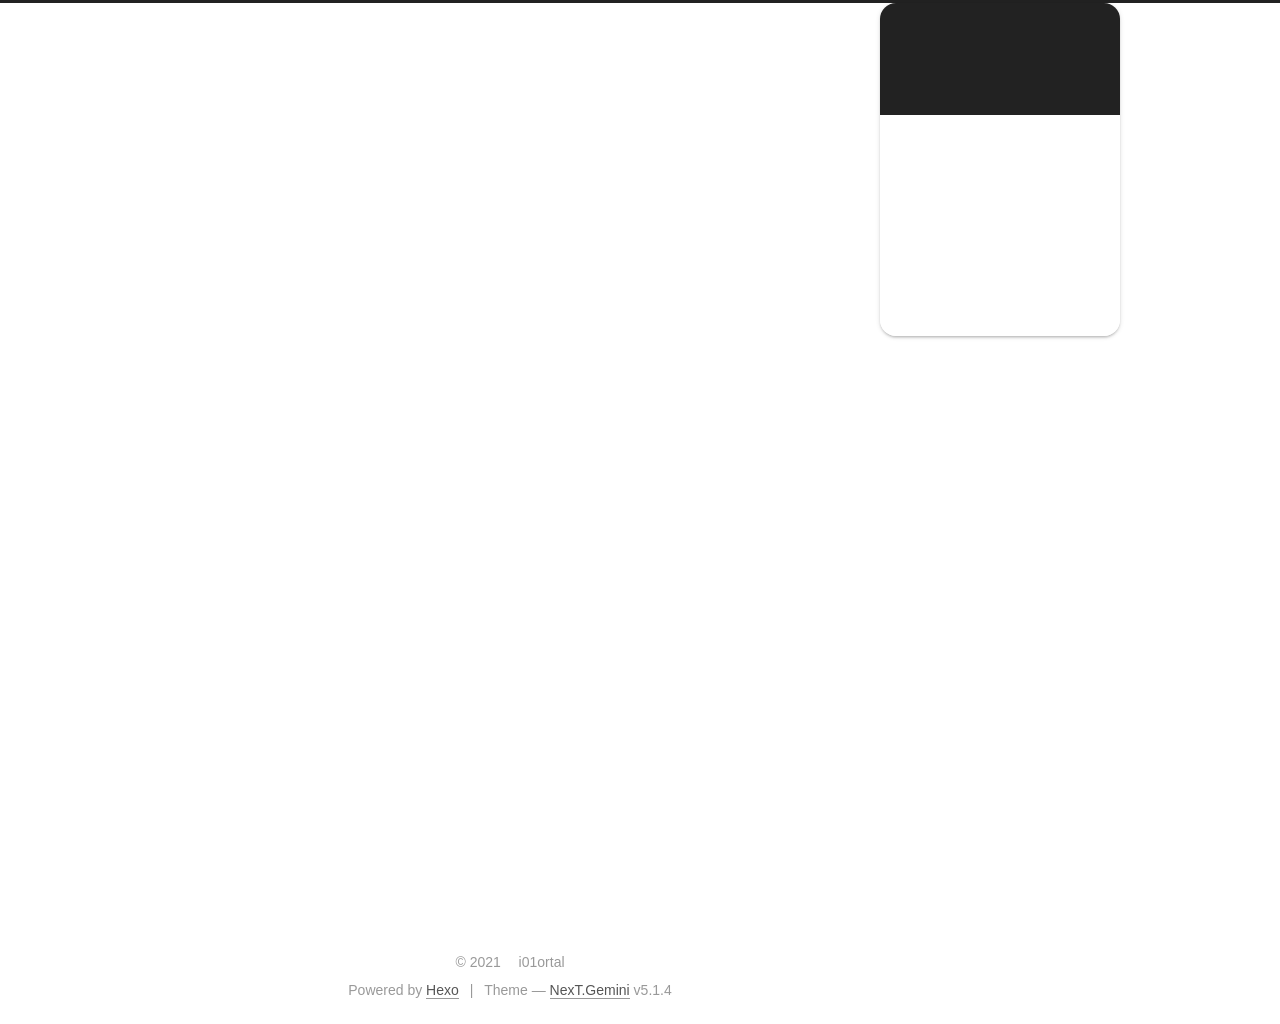
==== commit b373de28: "Site updated: 2021-07-30 02:55:11" ====
--- a/about/index.html
+++ b/about/index.html
@@ -72,8 +72,6 @@
 
 
 
-
-  
 
 
   <link rel="alternate" href="/atom.xml" title="i01ortal" type="application/atom+xml" />
@@ -90,13 +88,13 @@
 <meta property="og:site_name" content="i01ortal">
 <meta property="og:description" content="Yushu dissolve faery deep, containing light mixed vulgar like centerless. No fear. No distractions. The ability to let that which does not matter truly slide. About me I’ve waited 60 years for her. Th">
 <meta property="og:locale" content="en_US">
-<meta property="og:image" content="http://i01ortal.tk/about/about.png">
+<meta property="og:image" content="http://i01ortal.tk/about/index/about.png">
 <meta property="article:published_time" content="2021-07-16T03:40:44.000Z">
-<meta property="article:modified_time" content="2021-07-30T09:21:51.119Z">
+<meta property="article:modified_time" content="2021-07-30T09:54:41.293Z">
 <meta property="article:author" content="i01ortal">
 <meta property="article:tag" content="Pathfinder">
 <meta name="twitter:card" content="summary">
-<meta name="twitter:image" content="http://i01ortal.tk/about/about.png">
+<meta name="twitter:image" content="http://i01ortal.tk/about/index/about.png">
 
 
 
@@ -277,8 +275,8 @@
           <p>Yushu dissolve faery deep, containing light mixed vulgar like centerless.</p>
 <p>No fear. No distractions. The ability to let that which does not matter truly slide.</p>
 <p>About me I’ve waited 60 years for her.</p>
-<p>This is my Email : <a href="mailto:&#x69;&#x30;&#49;&#x6f;&#x72;&#x74;&#x61;&#x6c;&#x40;&#x6f;&#x75;&#116;&#108;&#111;&#111;&#x6b;&#x2e;&#x63;&#111;&#x6d;">&#x69;&#x30;&#49;&#x6f;&#x72;&#x74;&#x61;&#x6c;&#x40;&#x6f;&#x75;&#116;&#108;&#111;&#111;&#x6b;&#x2e;&#x63;&#111;&#x6d;</a> if you any question , please.</p>
-<p><img src="/about/about.png" alt="about"></p>
+<p>This is my Email : <a href="mailto:&#105;&#48;&#49;&#111;&#x72;&#116;&#x61;&#108;&#x40;&#111;&#x75;&#116;&#x6c;&#111;&#x6f;&#107;&#x2e;&#x63;&#111;&#109;">&#105;&#48;&#49;&#111;&#x72;&#116;&#x61;&#108;&#x40;&#111;&#x75;&#116;&#x6c;&#111;&#x6f;&#107;&#x2e;&#x63;&#111;&#109;</a> if you any question , please.</p>
+<p><img src="/about/index/about.png" alt="about"></p>
 
         
       </div>
--- a/css/main.css
+++ b/css/main.css
@@ -1819,7 +1819,7 @@
   width: 4px;
   height: 4px;
   border-radius: 50%;
-  background: #ff217e;
+  background: #168620;
 }
 .links-of-blogroll {
   font-size: 13px;
